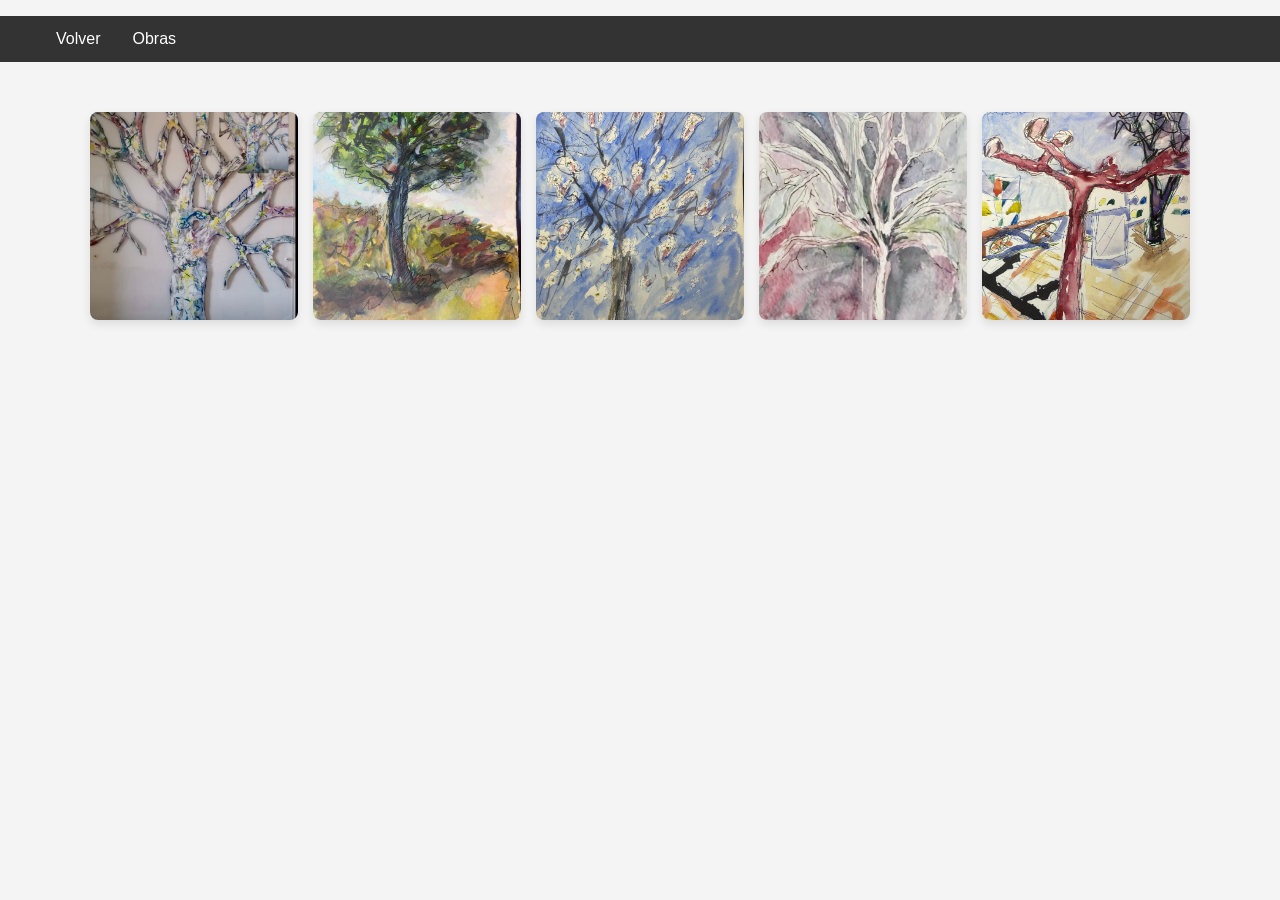
==== arbol.html @ 0b6decd9 "Add files via upload" ====
<!DOCTYPE html>
<html lang="es">

<head>
    <meta charset="UTF-8">
    <meta name="viewport" content="width=device-width, initial-scale=1.0">
    <title>Web</title>
    <link rel="stylesheet" href="galeria.css">
</head>

<body>

    <header>
        <nav class="one-navbar navbar-default bg-4">
            <div style="max-width: 40%; height: 10%; text-align: center;">

                <div class="one-navbar collapse navbar-collapse" id="myNavbar">
                    <ul class="one-navbar navbar-nav navbar-right">
                        <li><a href="/index.html">Volver</a></li>
                        <li class="one-dropdown">
                            <a class="one-dropbtn">Obras</a>
                            <div class="one-dropdown-content">
                                <a href="inicios.html">Los inicios</a>
                                <a href="constructivismo.html">Constructivismo</a>
                                <a href="mujeres.html">Mujeres</a>
                                <a href="arbol.html">Árbol</a>
                                <a href="grabados.html">Grabados</a>
                                <a href="piezasmetal.html">Piezas de metal</a>
                                <a href="otras.html">Otras obras</a>
                            </div>
                        </li>

                    </ul>
                </div>
            </div>
        </nav>
    </header>

    <div class="gallery">
        <!-- Miniaturas -->
        <a href="#img1"><img src="media/3. Árbol/1.jpg" alt="Foto 1"></a>
        <a href="#img2"><img src="media/3. Árbol/2.jpg" alt="Foto 2"></a>
        <a href="#img3"><img src="media/3. Árbol/3.jpg" alt="Foto 3"></a>
        <a href="#img4"><img src="media/3. Árbol/4.jpg" alt="Foto 4"></a>
        <a href="#img5"><img src="media/3. Árbol/5.jpg" alt="Foto 5"></a>

    </div>

    <!-- Contenedores Lightbox -->
    <div class="lightbox" id="img1">
        <a href="#" class="close">&times;</a>
        <a href="#img5" class="nav prev">&#10094;</a>
        <div class="content">
            <img src="media/3. Árbol/1.jpg" alt="Foto 1">
            <p class="caption">Título imagen 1</p>
        </div>
        <a href="#img2" class="nav next">&#10095;</a>
    </div>
    <div class="lightbox" id="img2">
        <a href="#" class="close">&times;</a>
        <a href="#img1" class="nav prev">&#10094;</a>
        <div class="content">
            <img src="media/3. Árbol/2.jpg" alt="Foto 2">
            <p class="caption">Título imagen 2</p>
        </div>
        <a href="#img3" class="nav next">&#10095;</a>
    </div>
    <div class="lightbox" id="img3">
        <a href="#" class="close">&times;</a>
        <a href="#img2" class="nav prev">&#10094;</a>
        <div class="content">
            <img src="media/3. Árbol/3.jpg" alt="Foto 3">
            <p class="caption">Título imagen 3</p>
        </div>
        <a href="#img4" class="nav next">&#10095;</a>
    </div>
    <div class="lightbox" id="img4">
        <a href="#" class="close">&times;</a>
        <a href="#img3" class="nav prev">&#10094;</a>
        <div class="content">
            <img src="media/3. Árbol/4.jpg" alt="Foto 4">
            <p class="caption">Título imagen 4</p>
        </div>
        <a href="#img5" class="nav next">&#10095;</a>
    </div>
    <div class="lightbox" id="img5">
        <a href="#" class="close">&times;</a>
        <a href="#img4" class="nav prev">&#10094;</a>
        <div class="content">
            <img src="media/3. Árbol/5.jpg" alt="Foto 5">
            <p class="caption">Título imagen 5</p>
        </div>
        <a href="#img1" class="nav next">&#10095;</a>
    </div>

</body>

</html>
---- galeria.css ----
/* Configuración General */
body {
  margin: 0;
  background-color: #f4f4f4;
  font-family: 'Segoe UI', Tahoma, Geneva, Verdana, sans-serif;
}

/* Rejilla de la Galería */
.gallery {
  display: grid;
  grid-template-columns: repeat(auto-fit, minmax(200px, 1fr));
  gap: 15px;
  max-width: 1100px;
  margin: 50px auto;
  padding: 0 20px;
}

.gallery a {
  display: block;
  overflow: hidden;
  border-radius: 8px;
  aspect-ratio: 1 / 1;
  box-shadow: 0 4px 10px rgba(0, 0, 0, 0.1);
}

.gallery img {
  width: 100%;
  height: 100%;
  object-fit: cover;
  transition: transform 0.4s ease;
}

.gallery a:hover img {
  transform: scale(1.1);
}

/* Estilo Lightbox (Pop-up) */
.lightbox {
  position: fixed;
  z-index: 1000;
  top: 0;
  left: 0;
  width: 100%;
  height: 100%;
  background-color: #333333;
  /* Fondo solicitado */
  display: flex;
  justify-content: center;
  align-items: center;
  opacity: 0;
  visibility: hidden;
  transition: all 0.4s ease;
}

.lightbox:target {
  opacity: 1;
  visibility: visible;
}

/* Contenedor de Imagen + Texto */
.content {
  text-align: center;
  max-width: 85%;
  transform: scale(0.9);
  transition: transform 0.4s ease;
  display: inline-block;
  vertical-align: top;
}

.lightbox:target .content {
  transform: scale(1);
}

.content img {
  max-width: 100%;
  max-height: 75vh;
  border: 4px solid #fff;
  border-radius: 4px;
  box-shadow: 0 10px 30px rgba(0, 0, 0, 0.5);
}

.caption {
  color: #fff;
  margin-top: 15px;
  font-size: 1.1rem;
  padding: 8px 15px;
  border-radius: 20px;
  position: relative;
}

/* Botones Navegación y Cerrar */
.close {
  position: absolute;
  top: 20px;
  right: 30px;
  color: #fff;
  font-size: 50px;
  text-decoration: none;
  line-height: 1;
}

.nav {
  position: absolute;
  top: 50%;
  transform: translateY(-50%);
  color: #fff;
  font-size: 40px;
  text-decoration: none;
  padding: 20px;
  user-select: none;
}

.prev {
  left: 10px;
}

.next {
  right: 10px;
}

/* Ajustes Móvil */
@media (max-width: 600px) {
  .gallery {
    grid-template-columns: repeat(auto-fit, minmax(140px, 1fr));
  }

  .nav {
    font-size: 30px;
  }

  .caption {
    font-size: 0.9rem;
  }
}


/*************/


ul.one-navbar {
  list-style-type: none;
  overflow: hidden;
  background-color: #333333;
}

ul.one-navbar li {
  float: left;
}

ul.one-navbar li a {
  display: block;
  color: white;
  text-align: center;
  padding: 14px 16px;
  text-decoration: none;
}

ul.one-navbar li a:hover:not(.active) {
  background-color: gray;
}

ul.one-navbar li a.active {
  background-color: gray;
}

.one-header {
  background-color: #00B5D3;
  color: #fff;
  padding: 100px;
  text-align: center;
}

ul li a,
.one-navbar {
  color: #fff !important;

}

li a,
.one-dropbtn {
  display: inline-block;
  color: #000;
  text-align: center;
  padding: 14px 16px;
  text-decoration: none;
}

li a:hover,
.one-dropdown:hover .one-dropbtn {
  background-color: gray;
}

li.one-dropdown {
  display: inline-block;
}

.one-dropdown-content {
  display: none;
  position: absolute;
  background-color: #f9f9f9;
  box-shadow: 0px 8px 16px 0px rgba(0, 0, 0, 0.2);
}

.one-dropdown-content a {
  color: #000 !important;
}

.one-dropdown-content a {
  color: black;
  padding: 12px 16px;
  text-decoration: none;
  display: block;
  text-align: left;
}

.one-dropdown-content a:hover {
  background-color: #f1f1f1;
  color: #fff !important;
}

.one-dropdown:hover .one-dropdown-content {
  display: block;
}

#about {
  padding-top: 170px !important;
}

.container-fluid {
  padding-bottom: 100px;

  font-size: 1.2em;
}

h1 {
  font-size: 3em;
}

.form-control {
  width: 100%;
}



.bg-4 {
  background-color: #333333;
  /* Black Gray */
  color: #fff;
}

.one-navbar {
  color: #fff !important;
}

footer {
  padding: 20px 15px !important;

}
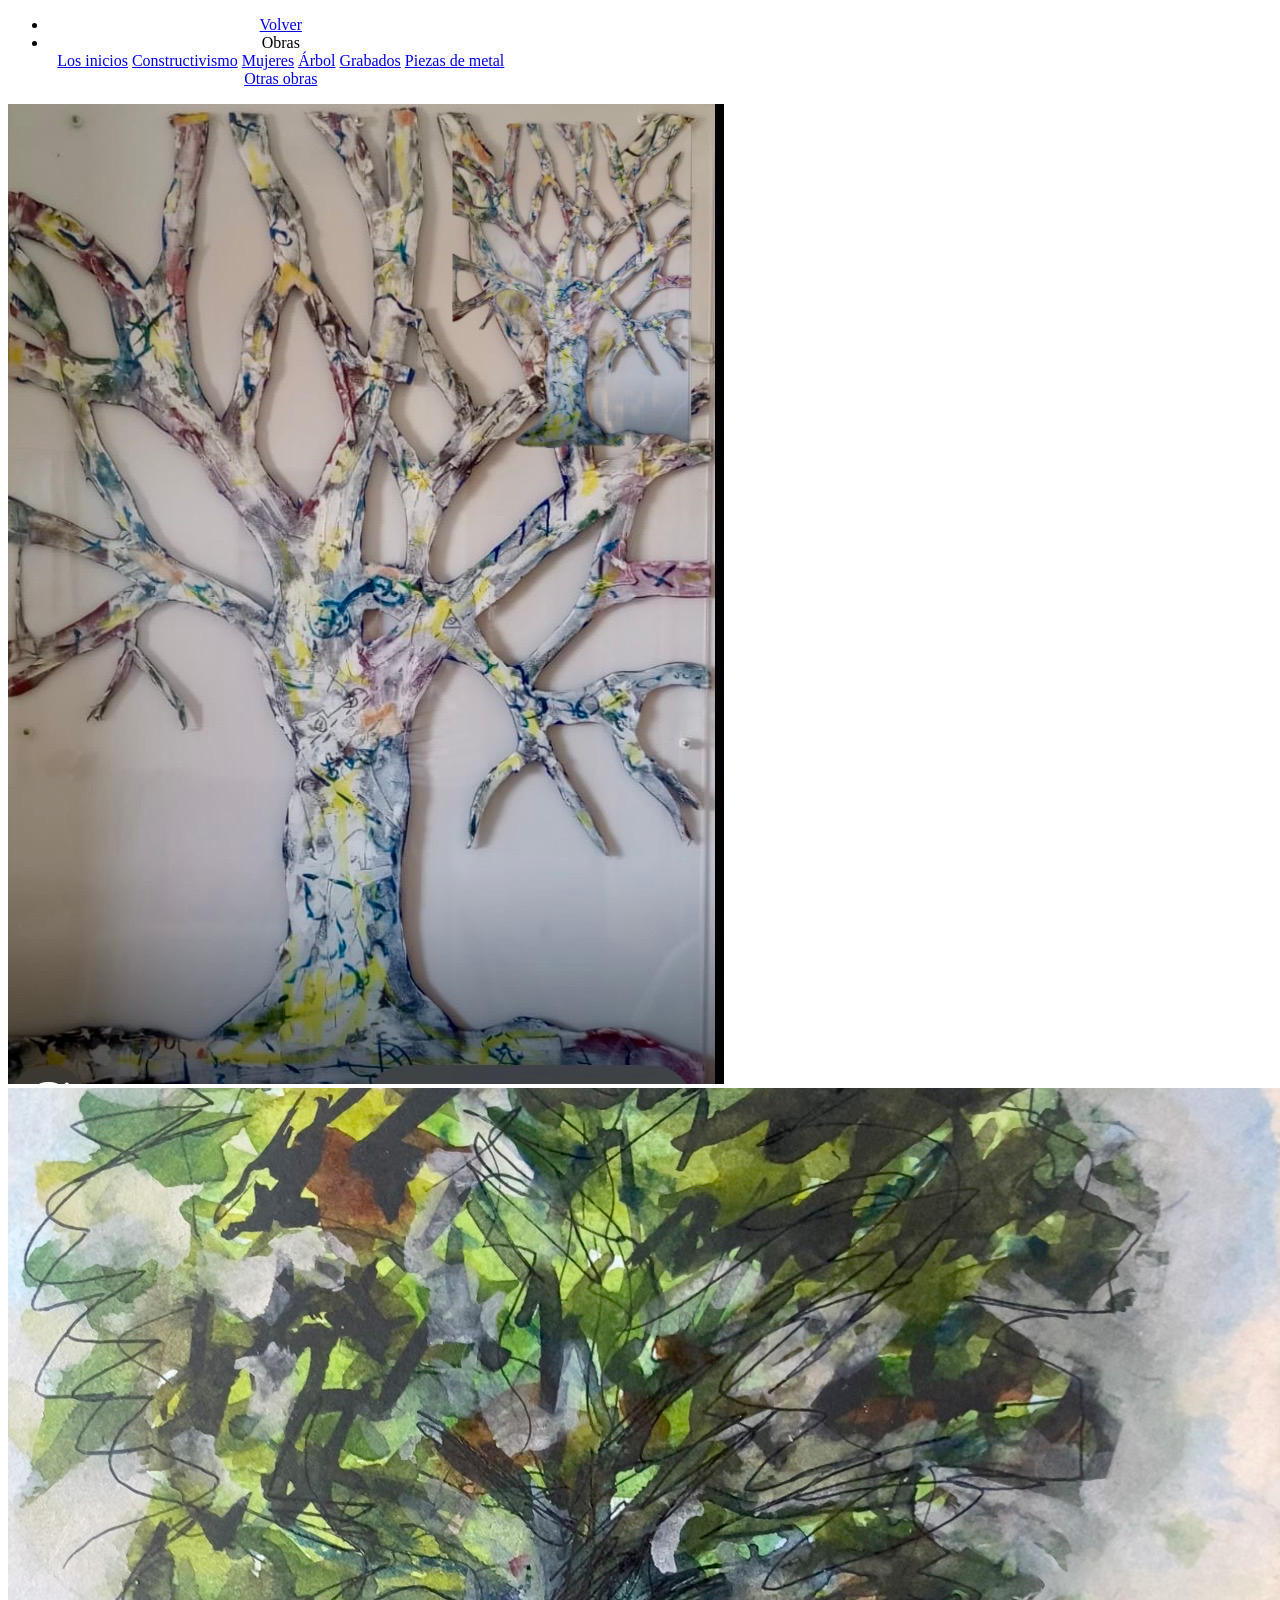
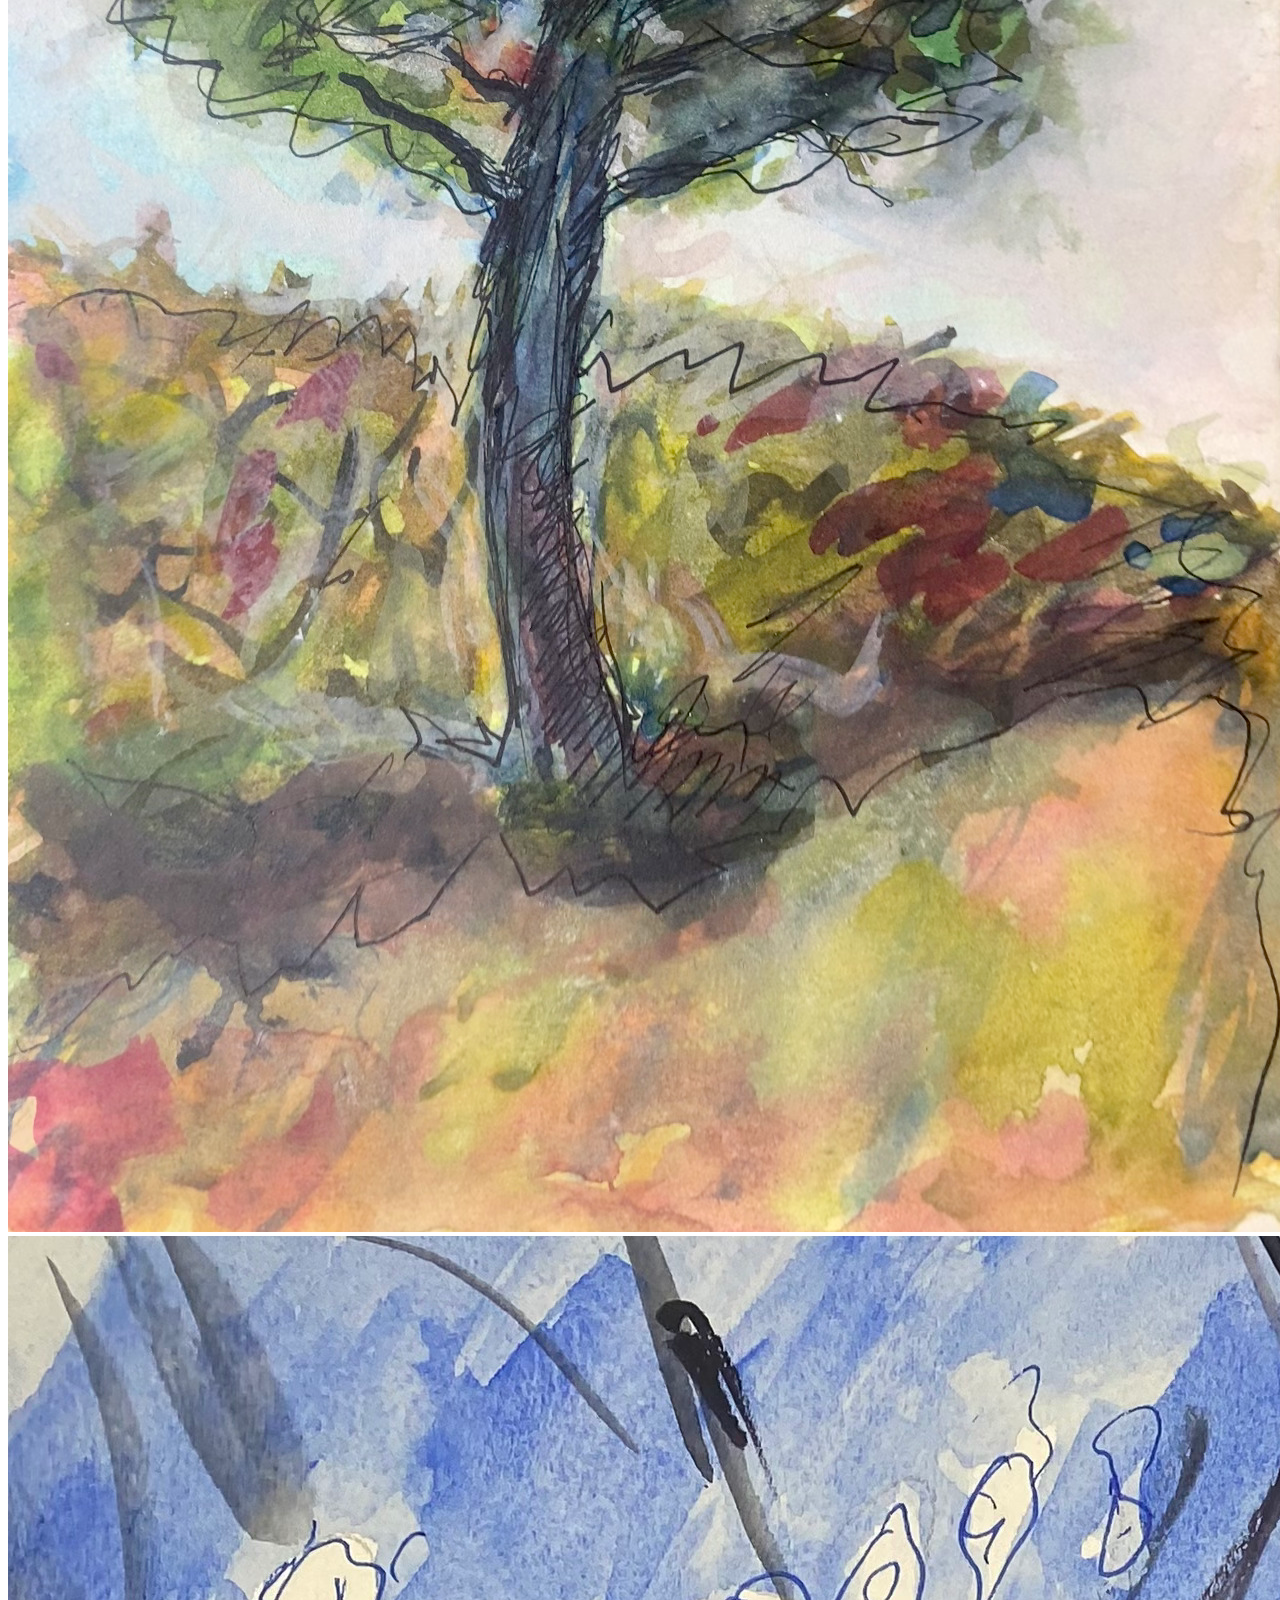
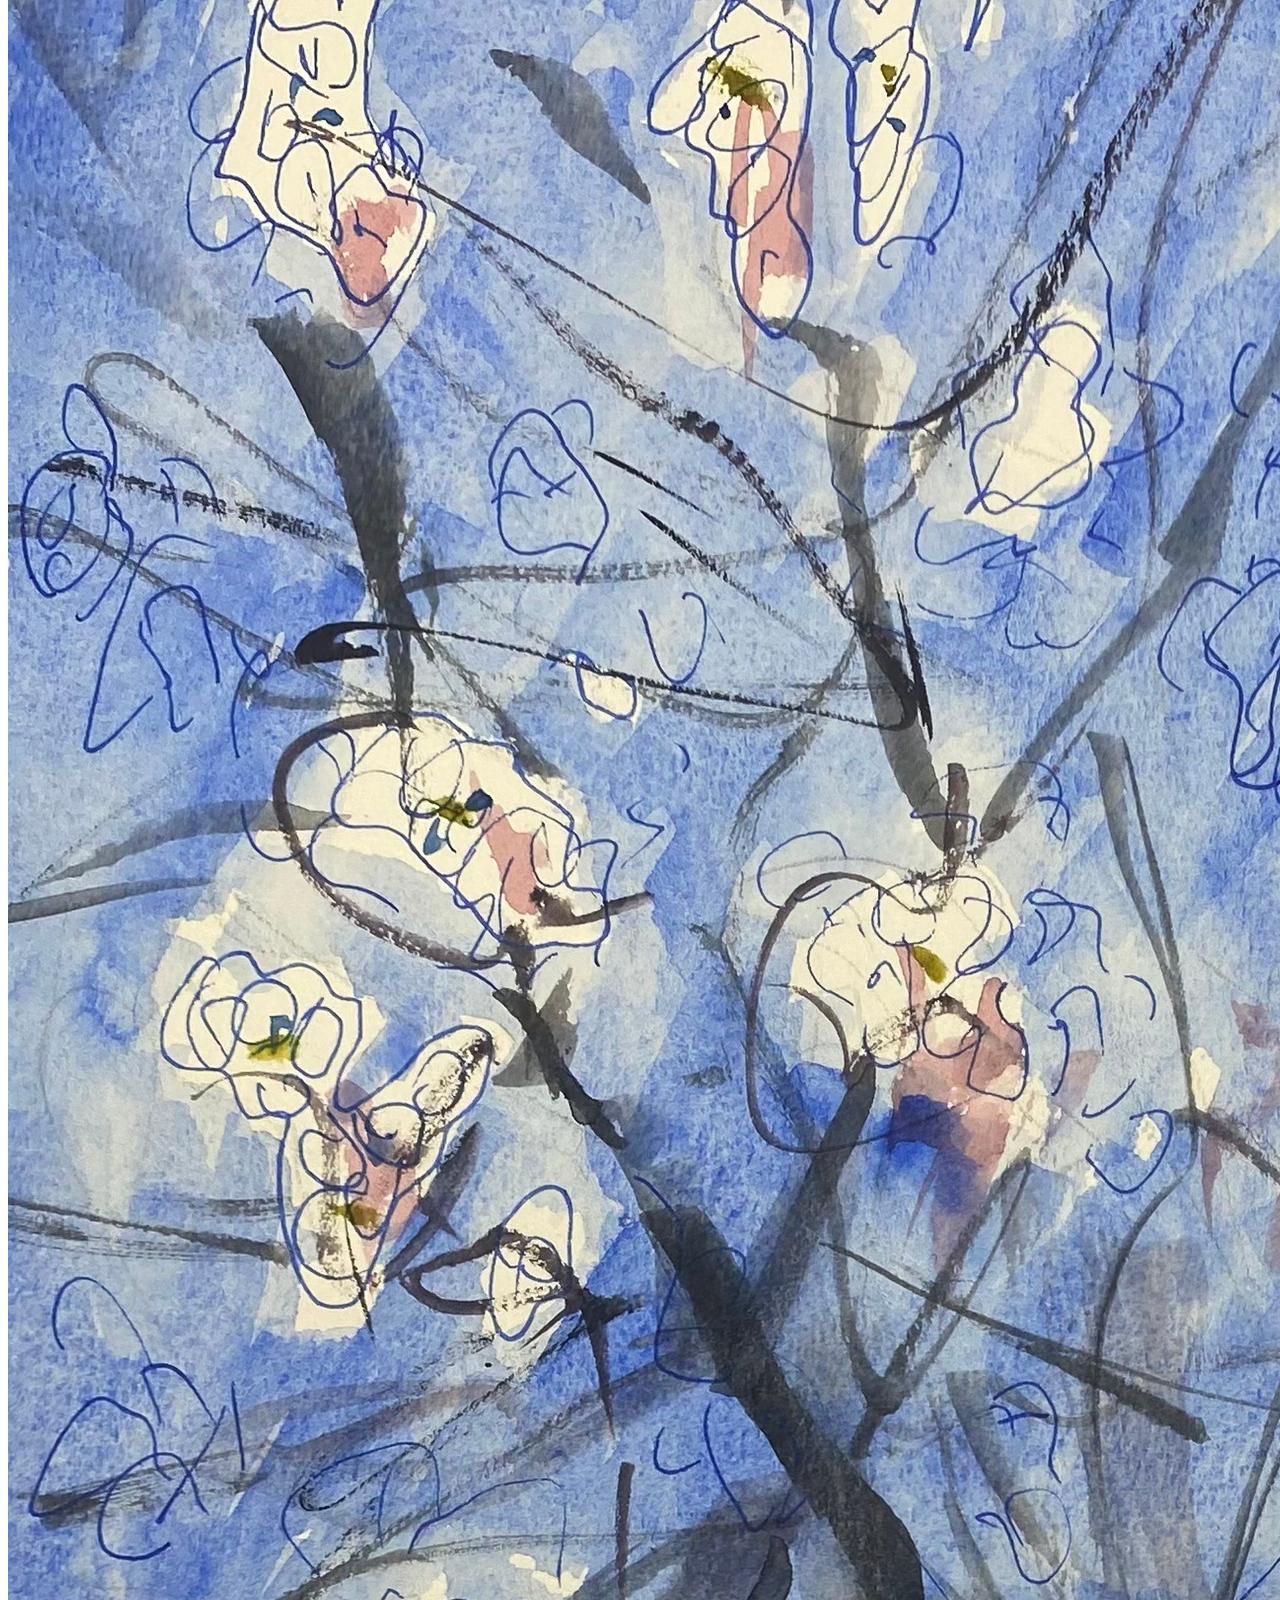
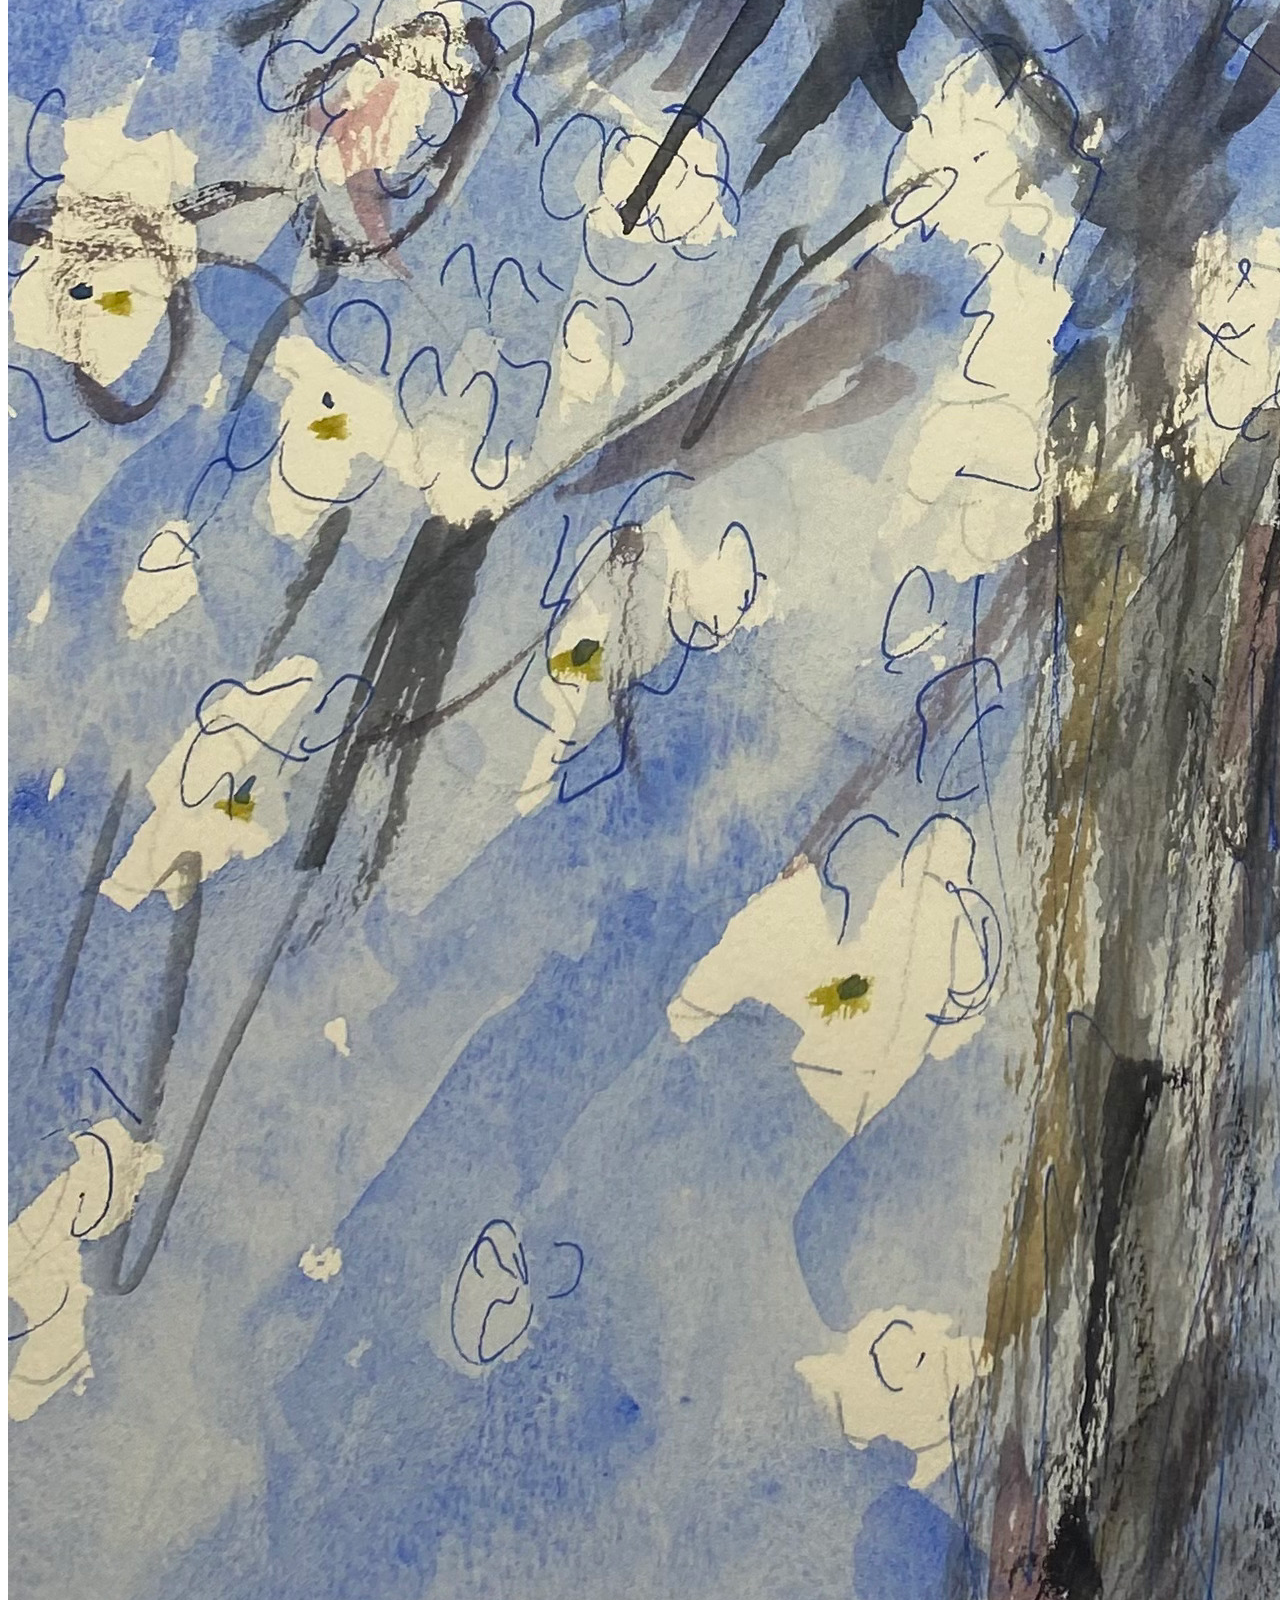
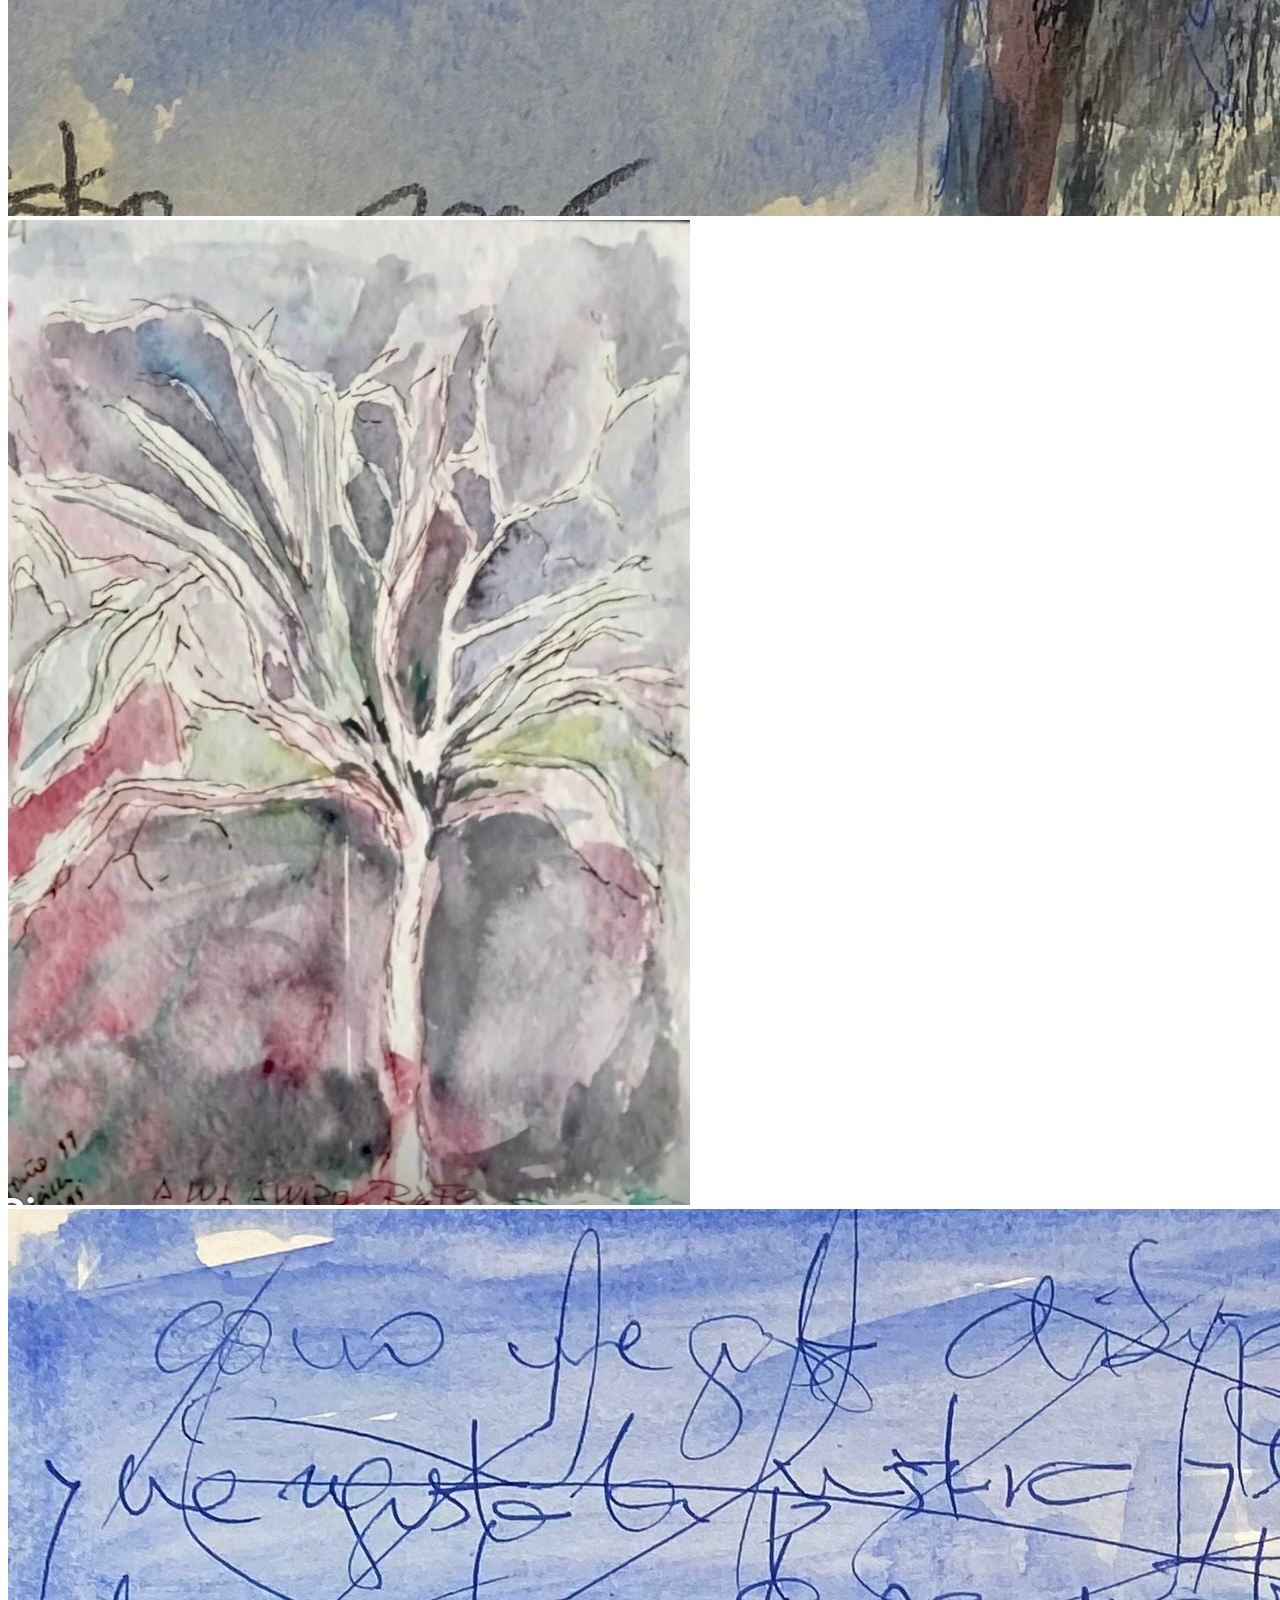
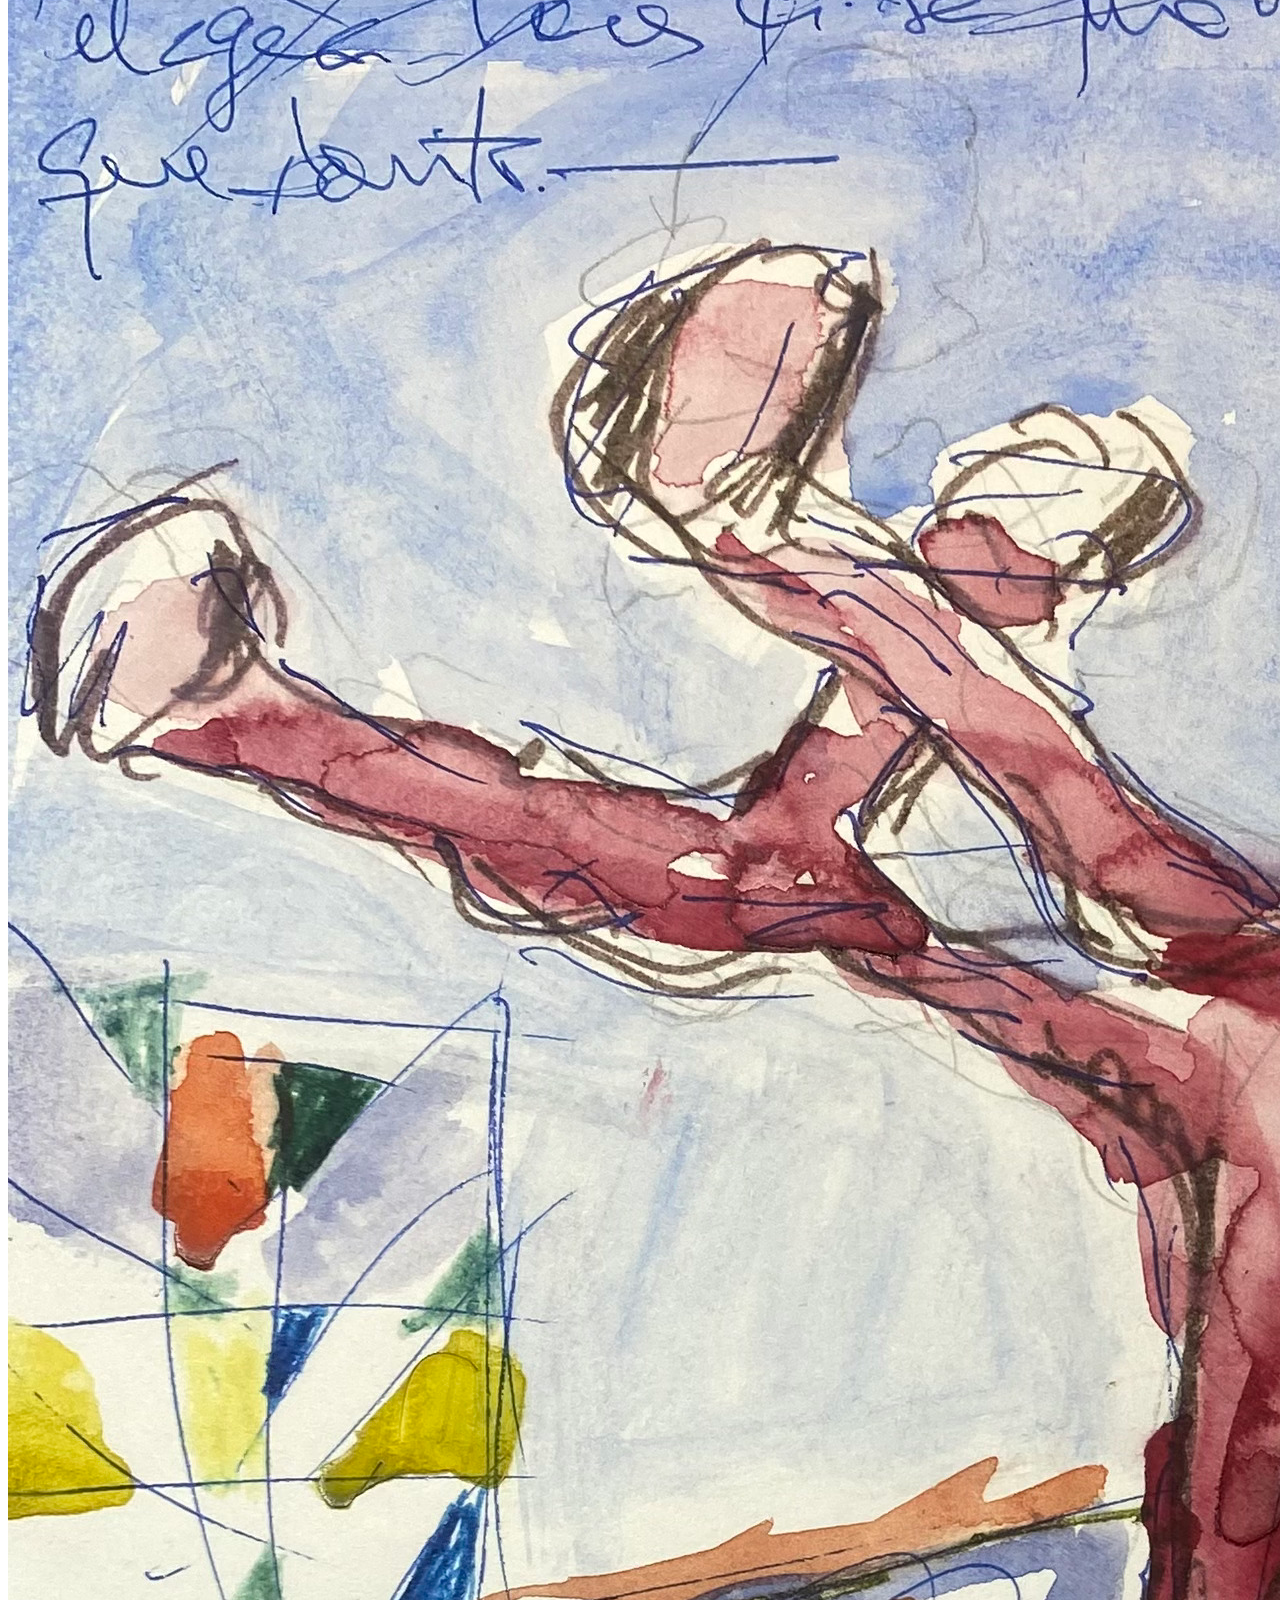
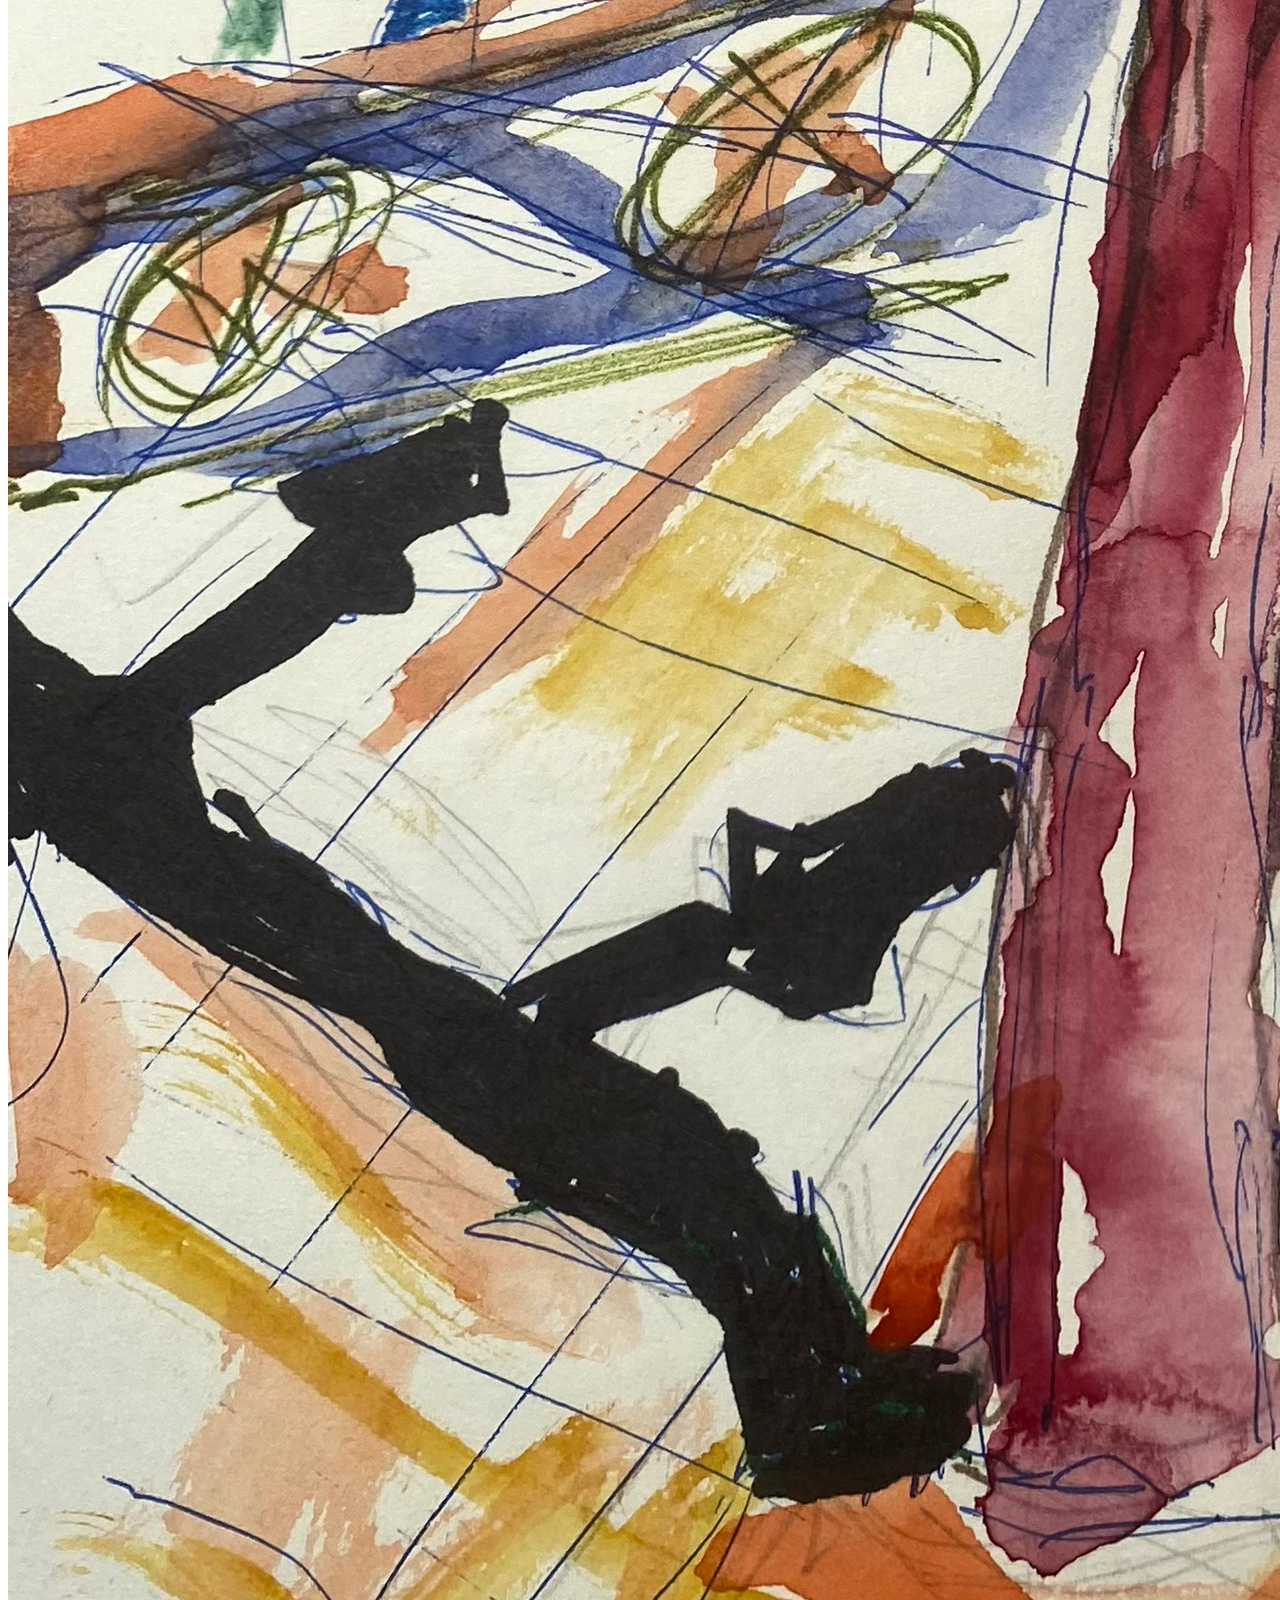
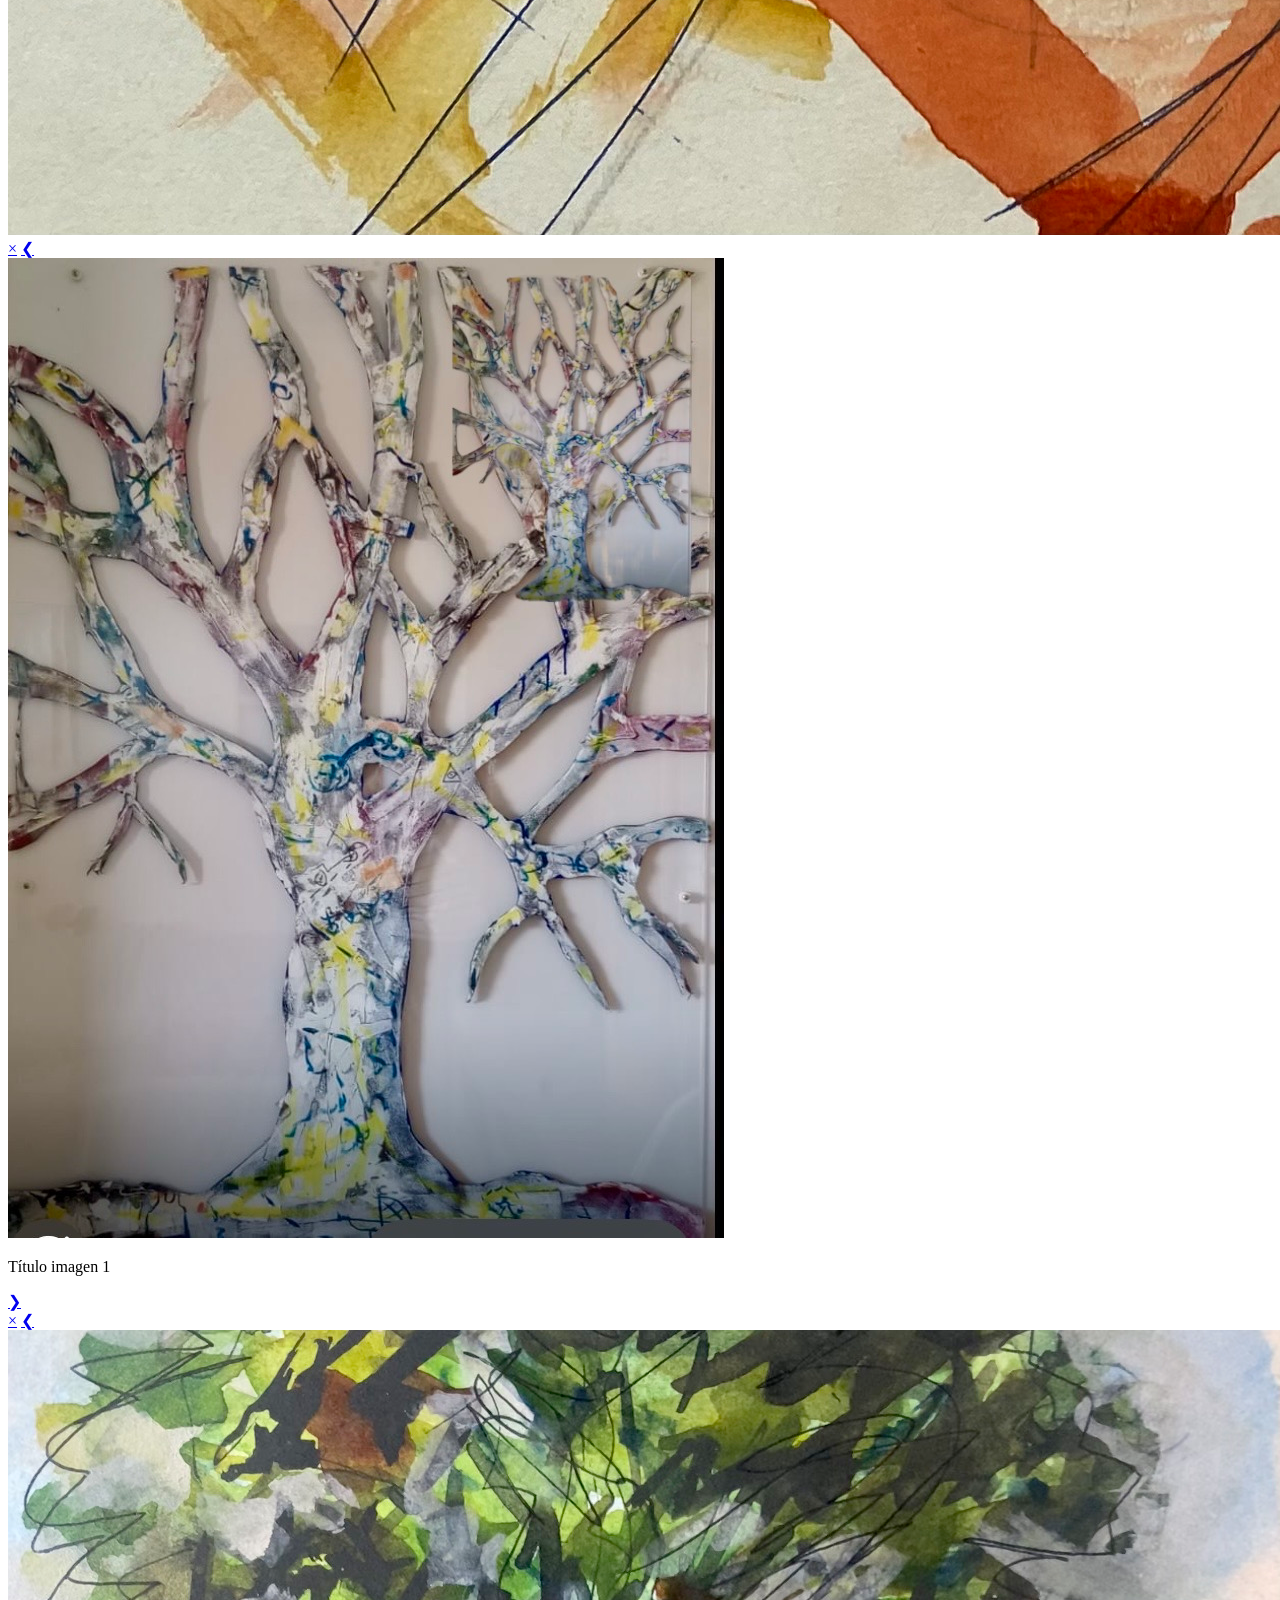
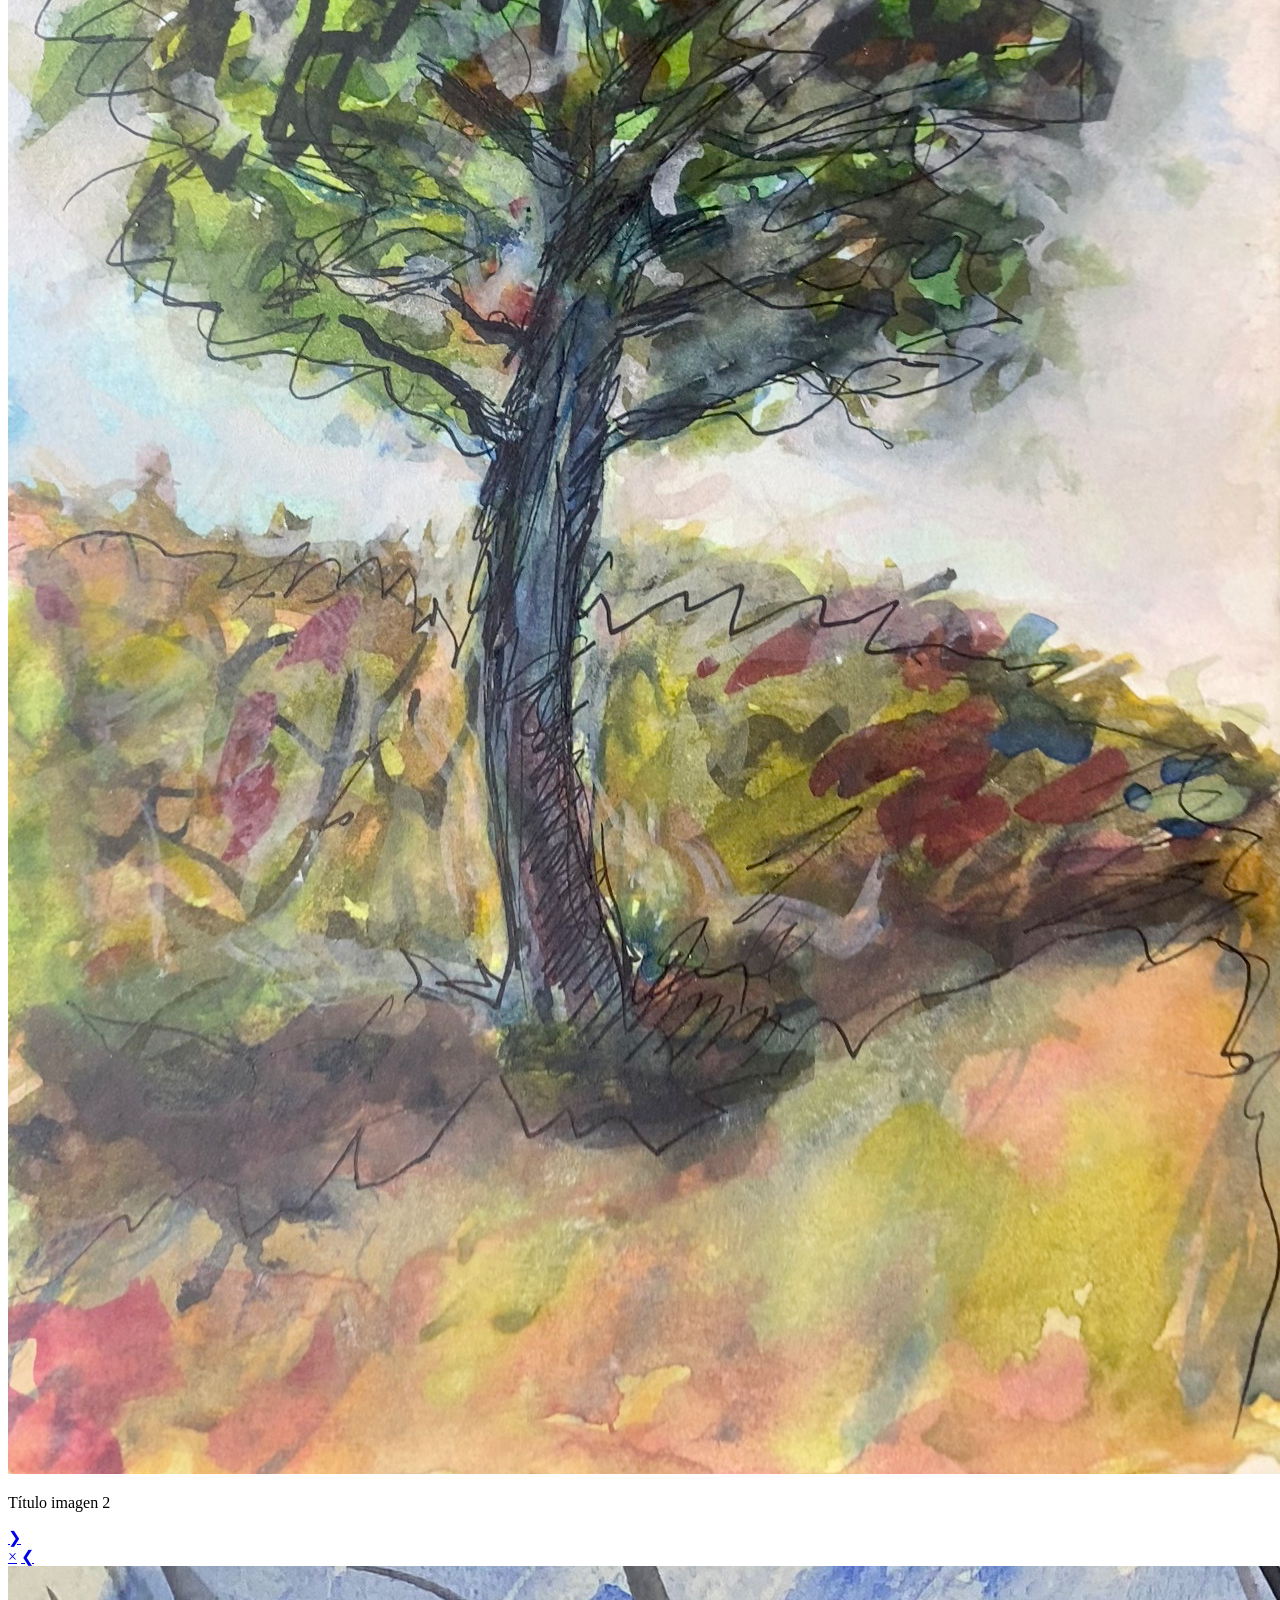
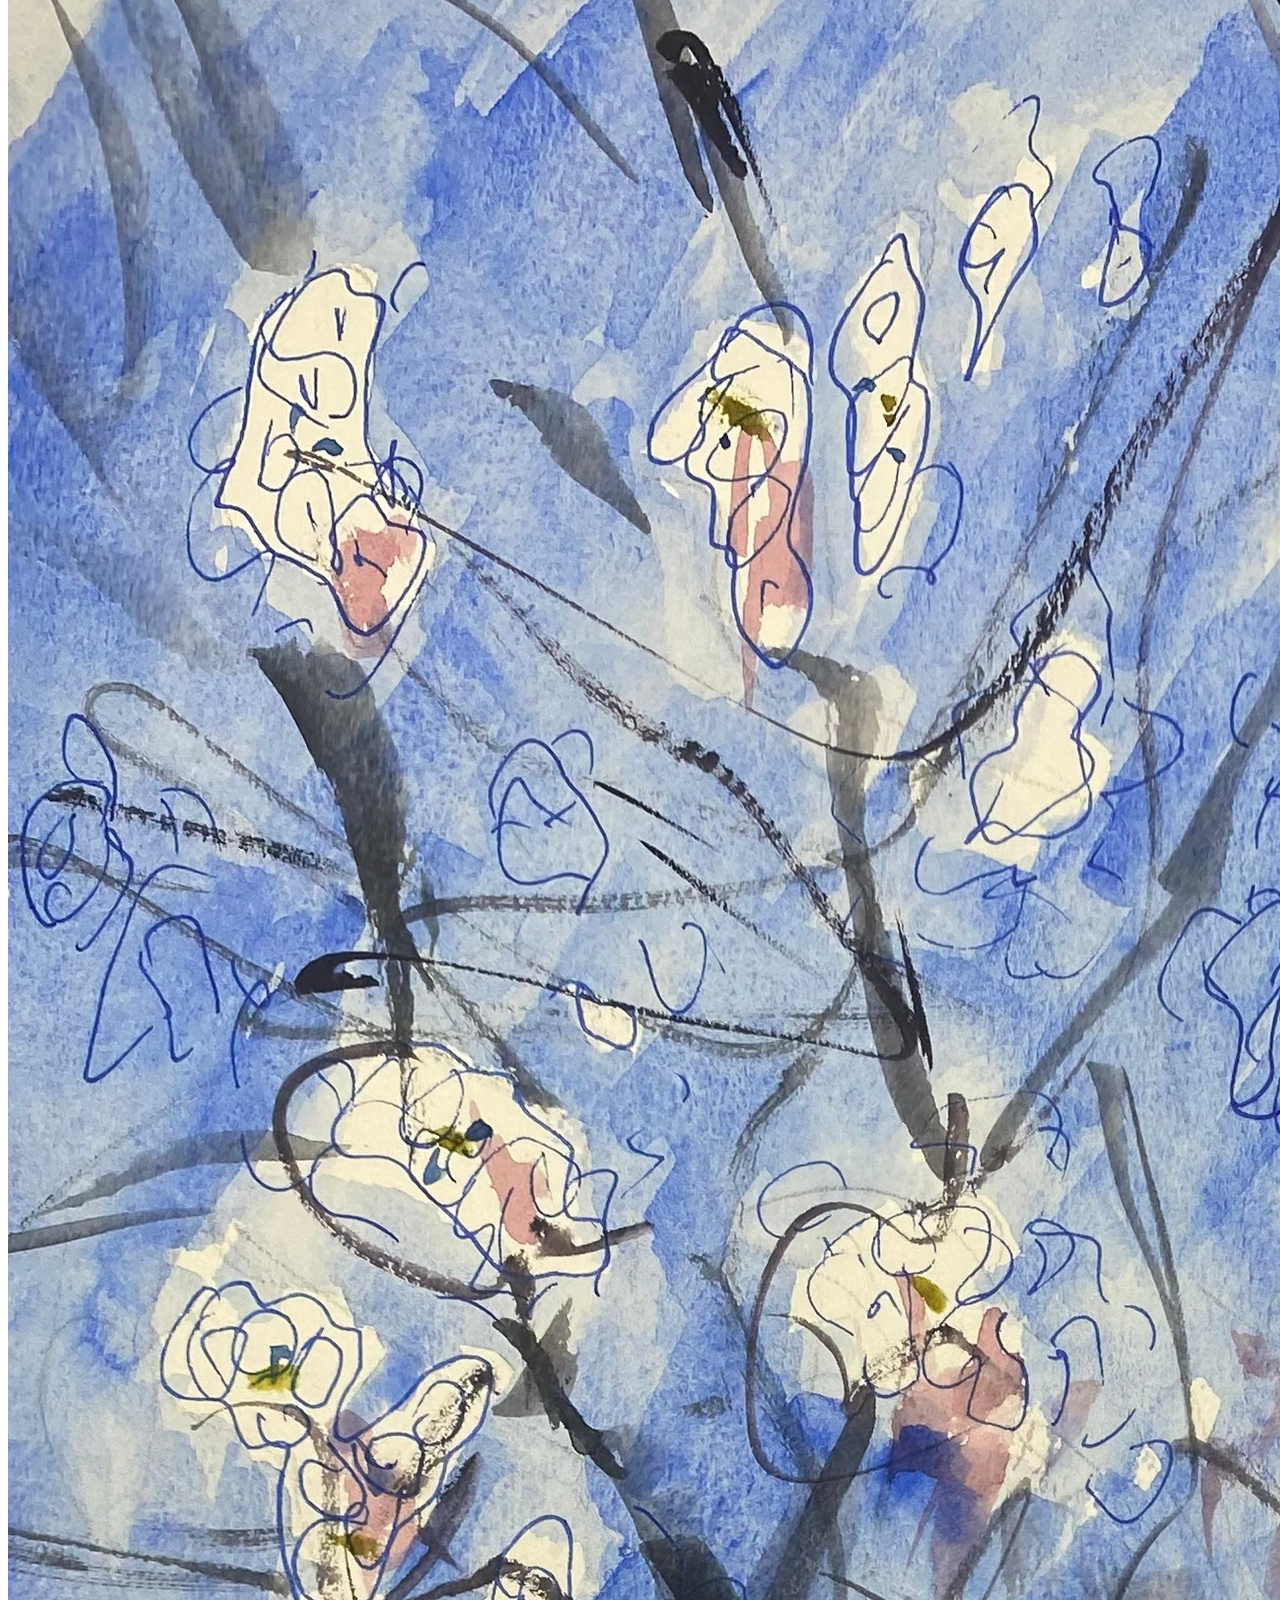
==== commit b8ffa9c3: "Add files via upload" ====
--- a/arbol.html
+++ b/arbol.html
@@ -16,17 +16,17 @@
 
                 <div class="one-navbar collapse navbar-collapse" id="myNavbar">
                     <ul class="one-navbar navbar-nav navbar-right">
-                        <li><a href="/index.html">Volver</a></li>
+                        <li><a href="pakollacer//index.html">Volver</a></li>
                         <li class="one-dropdown">
                             <a class="one-dropbtn">Obras</a>
                             <div class="one-dropdown-content">
-                                <a href="inicios.html">Los inicios</a>
-                                <a href="constructivismo.html">Constructivismo</a>
-                                <a href="mujeres.html">Mujeres</a>
-                                <a href="arbol.html">Árbol</a>
-                                <a href="grabados.html">Grabados</a>
-                                <a href="piezasmetal.html">Piezas de metal</a>
-                                <a href="otras.html">Otras obras</a>
+                                <a href="pakollacer/inicios.html">Los inicios</a>
+                                <a href="pakollacer/constructivismo.html">Constructivismo</a>
+                                <a href="pakollacer/mujeres.html">Mujeres</a>
+                                <a href="pakollacer/arbol.html">Árbol</a>
+                                <a href="pakollacer/grabados.html">Grabados</a>
+                                <a href="pakollacer/piezasmetal.html">Piezas de metal</a>
+                                <a href="pakollacer/otras.html">Otras obras</a>
                             </div>
                         </li>
 
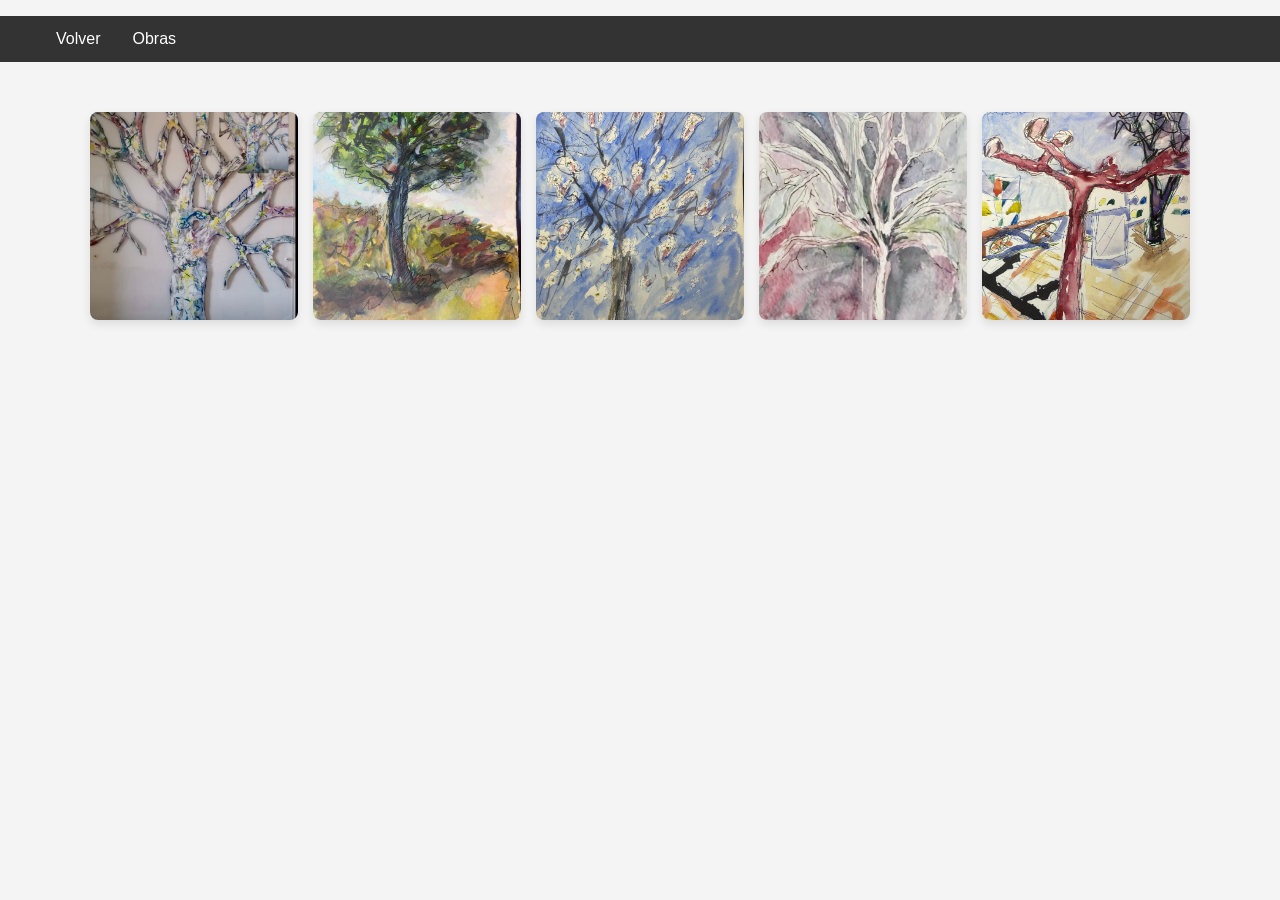
==== commit 42735643: "Add files via upload" ====
--- a/arbol.html
+++ b/arbol.html
@@ -16,7 +16,7 @@
 
                 <div class="one-navbar collapse navbar-collapse" id="myNavbar">
                     <ul class="one-navbar navbar-nav navbar-right">
-                        <li><a href="pakollacer//index.html">Volver</a></li>
+                        <li><a href="pakollacer/index.html">Volver</a></li>
                         <li class="one-dropdown">
                             <a class="one-dropbtn">Obras</a>
                             <div class="one-dropdown-content">
--- a/galeria.css
+++ b/galeria.css
@@ -0,0 +1,258 @@
+/* Configuración General */
+body {
+  margin: 0;
+  background-color: #f4f4f4;
+  font-family: 'Segoe UI', Tahoma, Geneva, Verdana, sans-serif;
+}
+
+/* Rejilla de la Galería */
+.gallery {
+  display: grid;
+  grid-template-columns: repeat(auto-fit, minmax(200px, 1fr));
+  gap: 15px;
+  max-width: 1100px;
+  margin: 50px auto;
+  padding: 0 20px;
+}
+
+.gallery a {
+  display: block;
+  overflow: hidden;
+  border-radius: 8px;
+  aspect-ratio: 1 / 1;
+  box-shadow: 0 4px 10px rgba(0, 0, 0, 0.1);
+}
+
+.gallery img {
+  width: 100%;
+  height: 100%;
+  object-fit: cover;
+  transition: transform 0.4s ease;
+}
+
+.gallery a:hover img {
+  transform: scale(1.1);
+}
+
+/* Estilo Lightbox (Pop-up) */
+.lightbox {
+  position: fixed;
+  z-index: 1000;
+  top: 0;
+  left: 0;
+  width: 100%;
+  height: 100%;
+  background-color: #333333;
+  /* Fondo solicitado */
+  display: flex;
+  justify-content: center;
+  align-items: center;
+  opacity: 0;
+  visibility: hidden;
+  transition: all 0.4s ease;
+}
+
+.lightbox:target {
+  opacity: 1;
+  visibility: visible;
+}
+
+/* Contenedor de Imagen + Texto */
+.content {
+  text-align: center;
+  max-width: 85%;
+  transform: scale(0.9);
+  transition: transform 0.4s ease;
+  display: inline-block;
+  vertical-align: top;
+}
+
+.lightbox:target .content {
+  transform: scale(1);
+}
+
+.content img {
+  max-width: 100%;
+  max-height: 75vh;
+  border: 4px solid #fff;
+  border-radius: 4px;
+  box-shadow: 0 10px 30px rgba(0, 0, 0, 0.5);
+}
+
+.caption {
+  color: #fff;
+  margin-top: 15px;
+  font-size: 1.1rem;
+  padding: 8px 15px;
+  border-radius: 20px;
+  position: relative;
+}
+
+/* Botones Navegación y Cerrar */
+.close {
+  position: absolute;
+  top: 20px;
+  right: 30px;
+  color: #fff;
+  font-size: 50px;
+  text-decoration: none;
+  line-height: 1;
+}
+
+.nav {
+  position: absolute;
+  top: 50%;
+  transform: translateY(-50%);
+  color: #fff;
+  font-size: 40px;
+  text-decoration: none;
+  padding: 20px;
+  user-select: none;
+}
+
+.prev {
+  left: 10px;
+}
+
+.next {
+  right: 10px;
+}
+
+/* Ajustes Móvil */
+@media (max-width: 600px) {
+  .gallery {
+    grid-template-columns: repeat(auto-fit, minmax(140px, 1fr));
+  }
+
+  .nav {
+    font-size: 30px;
+  }
+
+  .caption {
+    font-size: 0.9rem;
+  }
+}
+
+
+/*************/
+
+
+ul.one-navbar {
+  list-style-type: none;
+  overflow: hidden;
+  background-color: #333333;
+}
+
+ul.one-navbar li {
+  float: left;
+}
+
+ul.one-navbar li a {
+  display: block;
+  color: white;
+  text-align: center;
+  padding: 14px 16px;
+  text-decoration: none;
+}
+
+ul.one-navbar li a:hover:not(.active) {
+  background-color: gray;
+}
+
+ul.one-navbar li a.active {
+  background-color: gray;
+}
+
+.one-header {
+  background-color: #00B5D3;
+  color: #fff;
+  padding: 100px;
+  text-align: center;
+}
+
+ul li a,
+.one-navbar {
+  color: #fff !important;
+
+}
+
+li a,
+.one-dropbtn {
+  display: inline-block;
+  color: #000;
+  text-align: center;
+  padding: 14px 16px;
+  text-decoration: none;
+}
+
+li a:hover,
+.one-dropdown:hover .one-dropbtn {
+  background-color: gray;
+}
+
+li.one-dropdown {
+  display: inline-block;
+}
+
+.one-dropdown-content {
+  display: none;
+  position: absolute;
+  background-color: #f9f9f9;
+  box-shadow: 0px 8px 16px 0px rgba(0, 0, 0, 0.2);
+}
+
+.one-dropdown-content a {
+  color: #000 !important;
+}
+
+.one-dropdown-content a {
+  color: black;
+  padding: 12px 16px;
+  text-decoration: none;
+  display: block;
+  text-align: left;
+}
+
+.one-dropdown-content a:hover {
+  background-color: #f1f1f1;
+  color: #fff !important;
+}
+
+.one-dropdown:hover .one-dropdown-content {
+  display: block;
+}
+
+#about {
+  padding-top: 170px !important;
+}
+
+.container-fluid {
+  padding-bottom: 100px;
+
+  font-size: 1.2em;
+}
+
+h1 {
+  font-size: 3em;
+}
+
+.form-control {
+  width: 100%;
+}
+
+
+
+.bg-4 {
+  background-color: #333333;
+  /* Black Gray */
+  color: #fff;
+}
+
+.one-navbar {
+  color: #fff !important;
+}
+
+footer {
+  padding: 20px 15px !important;
+
+}
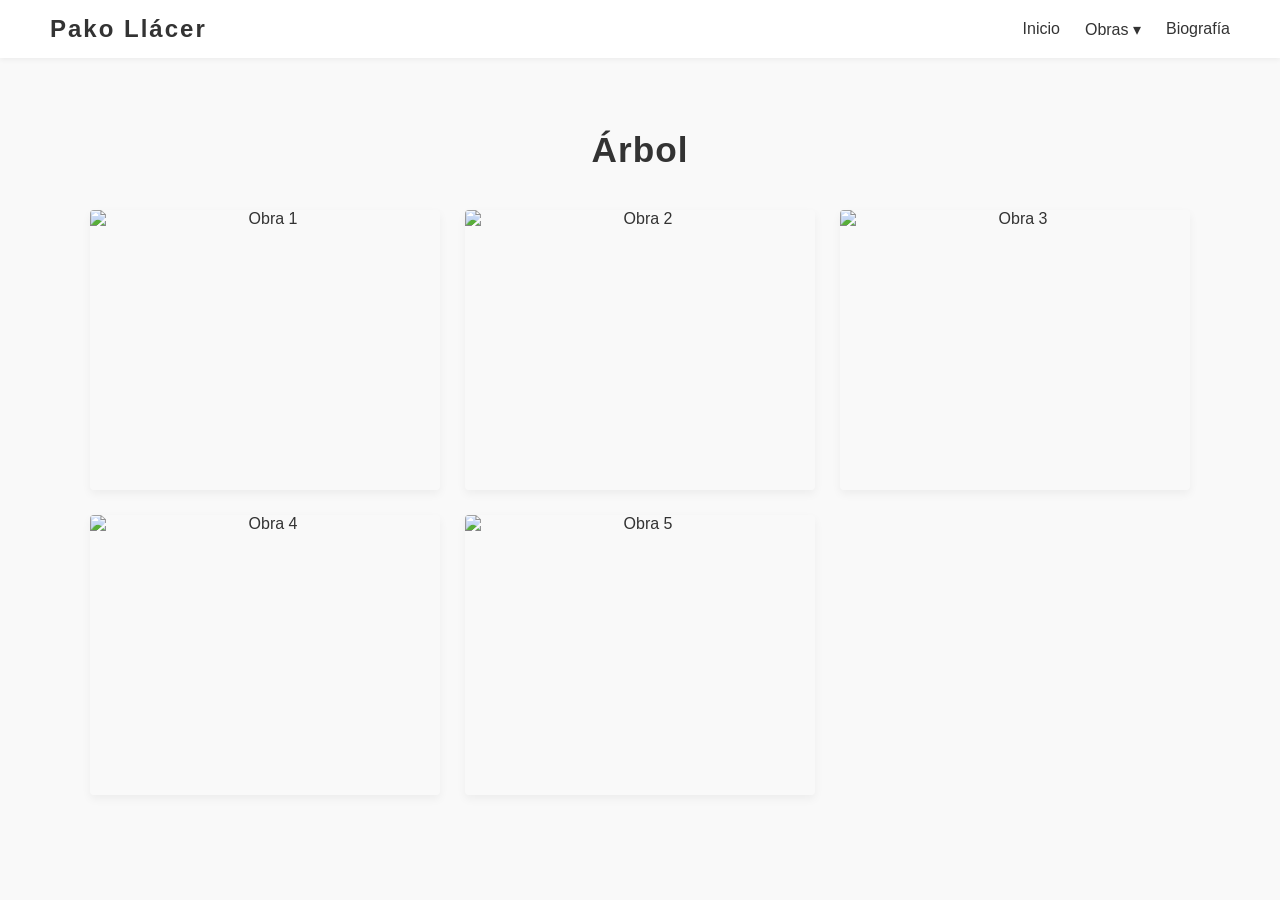
==== commit 207fc66d: "Add files via upload" ====
--- a/arbol.html
+++ b/arbol.html
@@ -1,98 +1,62 @@
 <!DOCTYPE html>
 <html lang="es">
-
 <head>
     <meta charset="UTF-8">
     <meta name="viewport" content="width=device-width, initial-scale=1.0">
-    <title>Web</title>
-    <link rel="stylesheet" href="galeria.css">
+    <title>Obras - Árbol</title>
+    <link rel="stylesheet" href="styles.css">
 </head>
-
 <body>
 
-    <header>
-        <nav class="one-navbar navbar-default bg-4">
-            <div style="max-width: 40%; height: 10%; text-align: center;">
+    <!-- Menú de Navegación Fijo (Se mantiene idéntico en todas las páginas) -->
+    <nav class="navbar">
+        <div class="nav-logo"><a href="index.html">Pako Llácer</a></div>
+        <ul class="nav-links">
+            <li><a href="index.html#inicio">Inicio</a></li>
+            <li class="dropdown">
+                <a href="#" class="dropbtn">Obras ▾</a>
+                <ul class="dropdown-content">
+                    <li><a href="inicios.html">Los inicios</a></li>
+                    <li><a href="constructivismo.html">Constructivismo</a></li>
+                    <li><a href="mujeres.html">Mujeres</a></li>
+                    <li><a href="arbol.html">Árbol</a></li>
+                    <li><a href="grabados.html">Grabados</a></li>
+                    <li><a href="piezas-de-metal.html">Piezas de metal</a></li>
+                    <li><a href="otras-obras.html">Otras obras</a></li>
+                </ul>
+            </li>
+            <li><a href="index.html#bio-container">Biografía</a></li>
+        </ul>
+    </nav>
 
-                <div class="one-navbar collapse navbar-collapse" id="myNavbar">
-                    <ul class="one-navbar navbar-nav navbar-right">
-                        <li><a href="pakollacer/index.html">Volver</a></li>
-                        <li class="one-dropdown">
-                            <a class="one-dropbtn">Obras</a>
-                            <div class="one-dropdown-content">
-                                <a href="pakollacer/inicios.html">Los inicios</a>
-                                <a href="pakollacer/constructivismo.html">Constructivismo</a>
-                                <a href="pakollacer/mujeres.html">Mujeres</a>
-                                <a href="pakollacer/arbol.html">Árbol</a>
-                                <a href="pakollacer/grabados.html">Grabados</a>
-                                <a href="pakollacer/piezasmetal.html">Piezas de metal</a>
-                                <a href="pakollacer/otras.html">Otras obras</a>
-                            </div>
-                        </li>
+    <!-- Sección de Galería de Fotos -->
+    <section class="galeria-container">
+        <!-- Modifica este título en cada archivo correspondiente -->
+        <h2>Árbol</h2> 
+        
+        <div class="grid-galeria">
+            <!-- Reemplaza el 'src' por tus fotos locales cuando las tengas -->
+            <img src="media/3. Árbol/1.jpg" alt="Obra 1" onclick="abrirModal(this.src)">
+            <img src="media/3. Árbol/2.jpg" alt="Obra 2" onclick="abrirModal(this.src)">
+            <img src="media/3. Árbol/3.jpg" alt="Obra 3" onclick="abrirModal(this.src)">
+            <img src="media/3. Árbol/4.jpg" alt="Obra 4" onclick="abrirModal(this.src)">
+            <img src="media/3. Árbol/5.jpg" alt="Obra 5" onclick="abrirModal(this.src)">
+        </div>
+    </section>
 
-                    </ul>
-                </div>
-            </div>
-        </nav>
-    </header>
-
-    <div class="gallery">
-        <!-- Miniaturas -->
-        <a href="#img1"><img src="media/3. Árbol/1.jpg" alt="Foto 1"></a>
-        <a href="#img2"><img src="media/3. Árbol/2.jpg" alt="Foto 2"></a>
-        <a href="#img3"><img src="media/3. Árbol/3.jpg" alt="Foto 3"></a>
-        <a href="#img4"><img src="media/3. Árbol/4.jpg" alt="Foto 4"></a>
-        <a href="#img5"><img src="media/3. Árbol/5.jpg" alt="Foto 5"></a>
-
+    <!-- Ventana Modal para Agrandar Fotos con Flechas -->
+    <div id="modal-visor" class="modal">
+        <span class="cerrar" onclick="cerrarModal()">&times;</span>
+        
+        <!-- Flechas de navegación -->
+        <span class="flecha izquierda" onclick="cambiarFoto(-1)">&#10094;</span>
+        <span class="flecha derecha" onclick="cambiarFoto(1)">&#10095;</span>
+        
+        <!-- El contenedor cierra el modal si haces click fuera de la foto -->
+        <div class="modal-bg" onclick="cerrarModal()"></div>
+        <img class="modal-contenido" id="imagen-ampliada">
     </div>
 
-    <!-- Contenedores Lightbox -->
-    <div class="lightbox" id="img1">
-        <a href="#" class="close">&times;</a>
-        <a href="#img5" class="nav prev">&#10094;</a>
-        <div class="content">
-            <img src="media/3. Árbol/1.jpg" alt="Foto 1">
-            <p class="caption">Título imagen 1</p>
-        </div>
-        <a href="#img2" class="nav next">&#10095;</a>
-    </div>
-    <div class="lightbox" id="img2">
-        <a href="#" class="close">&times;</a>
-        <a href="#img1" class="nav prev">&#10094;</a>
-        <div class="content">
-            <img src="media/3. Árbol/2.jpg" alt="Foto 2">
-            <p class="caption">Título imagen 2</p>
-        </div>
-        <a href="#img3" class="nav next">&#10095;</a>
-    </div>
-    <div class="lightbox" id="img3">
-        <a href="#" class="close">&times;</a>
-        <a href="#img2" class="nav prev">&#10094;</a>
-        <div class="content">
-            <img src="media/3. Árbol/3.jpg" alt="Foto 3">
-            <p class="caption">Título imagen 3</p>
-        </div>
-        <a href="#img4" class="nav next">&#10095;</a>
-    </div>
-    <div class="lightbox" id="img4">
-        <a href="#" class="close">&times;</a>
-        <a href="#img3" class="nav prev">&#10094;</a>
-        <div class="content">
-            <img src="media/3. Árbol/4.jpg" alt="Foto 4">
-            <p class="caption">Título imagen 4</p>
-        </div>
-        <a href="#img5" class="nav next">&#10095;</a>
-    </div>
-    <div class="lightbox" id="img5">
-        <a href="#" class="close">&times;</a>
-        <a href="#img4" class="nav prev">&#10094;</a>
-        <div class="content">
-            <img src="media/3. Árbol/5.jpg" alt="Foto 5">
-            <p class="caption">Título imagen 5</p>
-        </div>
-        <a href="#img1" class="nav next">&#10095;</a>
-    </div>
-
+    <script src="script.js"></script>
 </body>
-
-</html>+</html>
--- a/styles.css
+++ b/styles.css
@@ -0,0 +1,408 @@
+/* Estilos Generales */
+* {
+    margin: 0;
+    padding: 0;
+    box-sizing: border-box;
+    font-family: 'Segoe UI', Tahoma, Geneva, Verdana, sans-serif;
+    scroll-behavior: smooth;
+}
+
+body {
+    background-color: #f9f9f9;
+    color: #333;
+    padding-top: 70px; /* Evita que el menú fijo tape el contenido superior */
+}
+
+/* Ajuste específico para la página de inicio para que la cabecera quede arriba del todo */
+#inicio {
+    margin-top: -70px;
+}
+
+/* Menú de Navegación */
+.navbar {
+    position: fixed;
+    top: 0;
+    width: 100%;
+    background-color: rgba(255, 255, 255, 0.95);
+    display: flex;
+    justify-content: space-between;
+    align-items: center;
+    padding: 15px 50px;
+    z-index: 1000;
+    box-shadow: 0 2px 5px rgba(0,0,0,0.05);
+}
+
+.nav-logo a {
+    font-size: 1.5rem;
+    font-weight: bold;
+    letter-spacing: 2px;
+    text-decoration: none;
+    color: #333;
+}
+
+.nav-links {
+    list-style: none;
+    display: flex;
+    align-items: center;
+}
+
+.nav-links li {
+    position: relative;
+    margin-left: 25px;
+}
+
+.nav-links a {
+    text-decoration: none;
+    color: #333;
+    font-weight: 500;
+    transition: color 0.3s;
+}
+
+.nav-links a:hover {
+    color: #888;
+}
+
+/* Menú Desplegable (Dropdown) */
+.dropdown-content {
+    display: none;
+    position: absolute;
+    top: 100%;
+    left: 0;
+    background-color: #fff;
+    min-width: 180px;
+    box-shadow: 0px 8px 16px rgba(0,0,0,0.1);
+    list-style: none;
+    padding: 10px 0;
+    border-radius: 4px;
+}
+
+.dropdown-content li {
+    margin: 0;
+}
+
+.dropdown-content a {
+    padding: 10px 20px;
+    display: block;
+    font-size: 0.95rem;
+}
+
+.dropdown-content a:hover {
+    background-color: #f5f5f5;
+    color: #000;
+}
+
+.dropdown:hover .dropdown-content {
+    display: block;
+}
+
+/* Cabecera Pantalla Completa (Hero) */
+.hero {
+    height: 100vh;
+    background: linear-gradient(rgba(0,0,0,0.3), rgba(0,0,0,0.3)), url('media/Index/2.jpg') no-repeat center center/cover;
+    display: flex;
+    justify-content: center;
+    align-items: center;
+    text-align: center;
+    color: #fff;
+}
+
+.hero-content h1 {
+    font-size: 3.5rem;
+    margin-bottom: 10px;
+    letter-spacing: 3px;
+}
+
+.hero-content p {
+    font-size: 1.2rem;
+    margin-bottom: 25px;
+}
+
+.btn {
+    padding: 12px 30px;
+    background-color: #fff;
+    color: #333;
+    text-decoration: none;
+    font-weight: bold;
+    border-radius: 4px;
+    transition: background 0.3s;
+}
+
+.btn:hover {
+    background-color: #eee;
+}
+
+/* Sección Galería */
+.galeria-container {
+    padding: 60px 50px;
+    text-align: center;
+    max-width: 1200px;
+    margin: 0 auto;
+}
+
+.galeria-container h2 {
+    margin-bottom: 40px;
+    font-size: 2.2rem;
+    letter-spacing: 1px;
+}
+
+.grid-galeria {
+    display: grid;
+    grid-template-columns: repeat(auto-fill, minmax(280px, 1fr));
+    gap: 25px;
+}
+
+.grid-galeria img {
+    width: 100%;
+    height: 280px;
+    object-fit: cover;
+    cursor: pointer;
+    transition: transform 0.3s ease, box-shadow 0.3s ease;
+    border-radius: 4px;
+    box-shadow: 0 4px 10px rgba(0,0,0,0.05);
+}
+
+.grid-galeria img:hover {
+    transform: scale(1.02);
+    box-shadow: 0 8px 20px rgba(0,0,0,0.15);
+}
+
+/* Sección Biografía */
+.biografia-seccion {
+    padding: 100px 50px;
+    background-color: #fff;
+    text-align: center;
+}
+
+.biografia-seccion h2 {
+    font-size: 2.2rem;
+    margin-bottom: 40px;
+}
+
+.biografia-contenido {
+    max-width: 750px;
+    margin: 0 auto;
+    line-height: 1.9;
+    font-size: 1.1rem;
+    color: #444;
+}
+
+.biografia-contenido p {
+    margin-bottom: 25px;
+}
+
+/* Modal / Visor de imágenes */
+.modal {
+    display: none;
+    position: fixed;
+    z-index: 2000;
+    padding-top: 40px;
+    left: 0;
+    top: 0;
+    width: 100%;
+    height: 100%;
+    background-color: rgba(0, 0, 0, 0.92);
+}
+
+.modal-contenido {
+    margin: auto;
+    display: block;
+    max-width: 85%;
+    max-height: 85vh;
+    object-fit: contain;
+    animation: zoom 0.25s ease-out;
+}
+
+@keyframes zoom {
+    from {transform: scale(0.95); opacity: 0;}
+    to {transform: scale(1); opacity: 1;}
+}
+
+.cerrar {
+    position: absolute;
+    top: 20px;
+    right: 35px;
+    color: #bbb;
+    font-size: 40px;
+    font-weight: bold;
+    cursor: pointer;
+    transition: color 0.2s;
+}
+
+.cerrar:hover {
+    color: #fff;
+}
+
+/* Nuevos estilos para las flechas del Modal */
+.modal-bg {
+    position: absolute;
+    top: 0;
+    left: 0;
+    width: 100%;
+    height: 100%;
+    z-index: -1;
+}
+
+.flecha {
+    position: absolute;
+    top: 50%;
+    transform: translateY(-50%);
+    color: #bbb;
+    font-size: 50px;
+    font-weight: bold;
+    padding: 15px;
+    cursor: pointer;
+    user-select: none;
+    transition: color 0.2s, transform 0.2s;
+    z-index: 2100;
+}
+
+.flecha:hover {
+    color: #fff;
+}
+
+.izquierda {
+    left: 40px;
+}
+
+.izquierda:hover {
+    transform: translateY(-50%) scale(1.1);
+}
+
+.derecha {
+    right: 40px;
+}
+
+.derecha:hover {
+    transform: translateY(-50%) scale(1.1);
+}
+
+/* Ocultar flechas en pantallas muy pequeñas para no pisar la imagen */
+@media (max-width: 600px) {
+    .flecha {
+        font-size: 35px;
+        padding: 5px;
+    }
+    .izquierda { left: 10px; }
+    .derecha { right: 10px; }
+}
+
+
+
+ .bio-container {
+     max-width: 75%;
+     margin: 0 auto;
+     background: #ffffff;
+     padding: 2.5rem;
+     border-radius: 12px;
+     box-shadow: 0 4px 6px -1px rgba(0, 0, 0, 0.1);
+ }
+
+ h1 {
+     color: white;
+     margin-bottom: 3rem;
+     text-align: center;
+     font-size: 2.2rem;
+ }
+
+ /* --- BLOQUES LATERALES --- */
+ .bio-block {
+     display: flex;
+     align-items: center;
+     gap: 3rem;
+     /* Espaciado amplio entre el bloque y la imagen pequeña */
+     border-bottom: 1px solid #e2e8f0;
+     padding-bottom: 1.5rem;
+     margin-bottom: 1.5rem;
+ }
+
+ .bio-block:nth-of-type(even) {
+     flex-direction: row-reverse;
+ }
+
+ .bio-text {
+     flex: 2;
+     /* El texto ocupa el doble de espacio que la imagen */
+     text-align: justify;
+ }
+
+ .bio-text p {
+     margin-bottom: 1rem;
+     text-align: justify;
+ }
+
+ .bio-image-wrapper {
+     flex: 1;
+     /* Columna más estrecha para la foto */
+     display: flex;
+     justify-content: center;
+ }
+
+ .bio-image {
+     width: 100%;
+     max-width: 280px;
+     /* TAMAÑO REDUCIDO (Antes 400px) */
+     height: auto;
+     border-radius: 6px;
+     object-fit: cover;
+     box-shadow: 0 4px 12px rgba(0, 0, 0, 0.05);
+ }
+
+ /* --- BLOQUE CENTRAL REDUCIDO --- */
+ .bio-block-center {
+     display: flex;
+     justify-content: center;
+     align-items: center;
+     border-bottom: 1px solid #e2e8f0;
+     padding-bottom: 1.5rem;
+     margin-bottom: 1.5rem;
+ }
+
+ .bio-image-center {
+     width: 40%;
+     /* TAMAÑO REDUCIDO (Antes 60% del espacio) */
+     max-width: 350px;
+     /* Límite estricto para pantallas grandes */
+     height: auto;
+     border-radius: 6px;
+     box-shadow: 0 4px 12px rgba(0, 0, 0, 0.05);
+ }
+
+ /* Eliminar borde final */
+ .bio-container> :last-child {
+     border-bottom: none;
+     margin-bottom: 0;
+     padding-bottom: 0;
+ }
+
+ /* --- Diseño Responsive (Móviles) --- */
+ @media (max-width: 768px) {
+
+     .bio-block,
+     .bio-block:nth-of-type(even) {
+         flex-direction: column;
+         gap: 1.2rem;
+         padding-bottom: 1rem;
+         margin-bottom: 1rem;
+     }
+
+     .bio-image-wrapper {
+         /*order: -1; */
+         width: 100%;
+     }
+
+     .bio-image {
+         max-width: 240px;
+         /* Ligeramente más pequeña en móviles */
+     }
+
+     .bio-block-center {
+         padding-bottom: 1rem;
+         margin-bottom: 1rem;
+     }
+
+     .bio-image-center {
+         width: 60%;
+         /* En móviles no se achica tanto para mantener legibilidad visual */
+         max-width: 280px;
+     }
+ }
